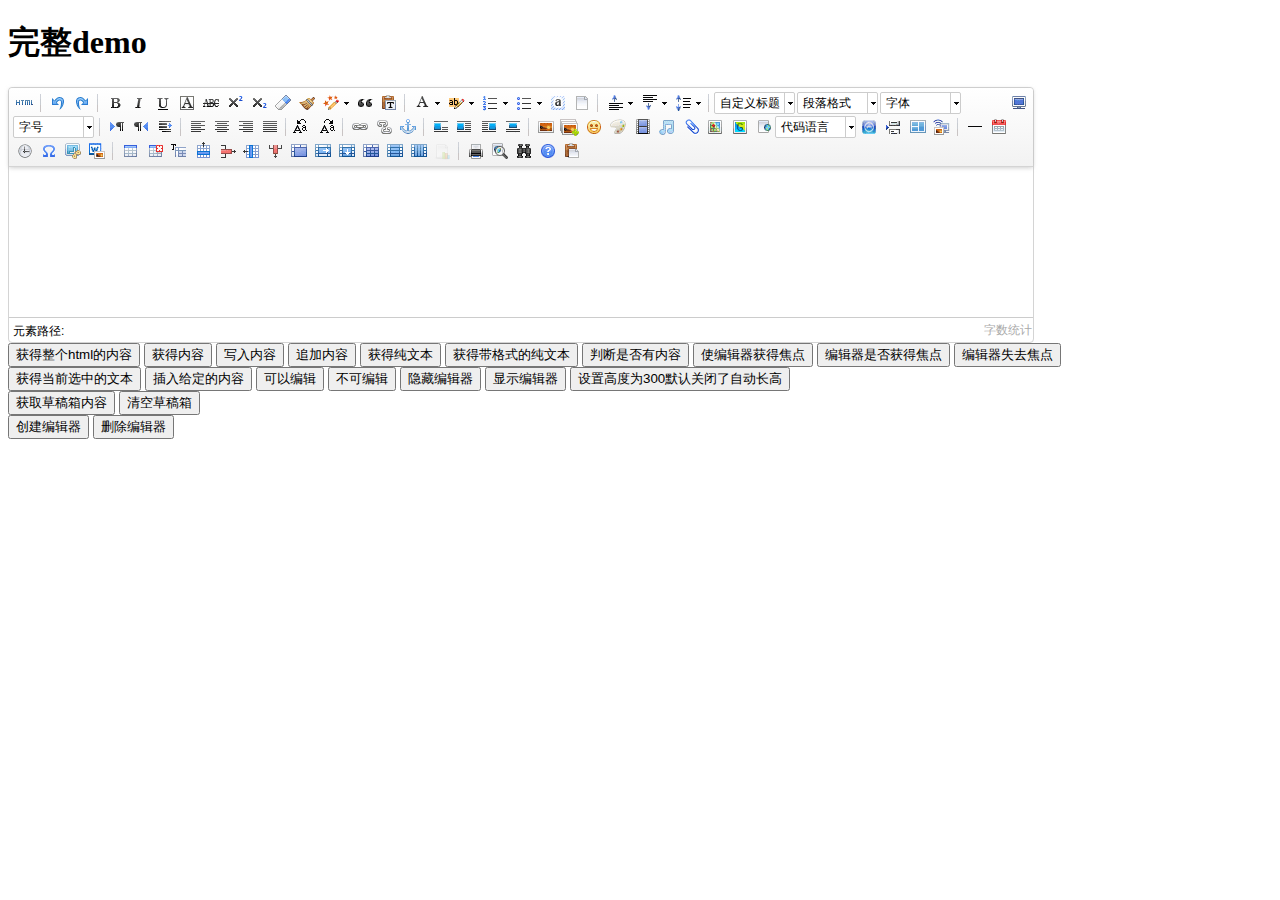
==== src/main/webapp/ueditor/index.html @ 050845f8 "项目初始化导入" ====
<!DOCTYPE HTML PUBLIC "-//W3C//DTD HTML 4.01 Transitional//EN"
        "http://www.w3.org/TR/html4/loose.dtd">
<html>
<head>
    <title>完整demo</title>
    <meta http-equiv="Content-Type" content="text/html;charset=utf-8"/>
    <script type="text/javascript" charset="utf-8" src="ueditor.config.js"></script>
    <script type="text/javascript" charset="utf-8" src="ueditor.all.min.js"> </script>
    <!--建议手动加在语言，避免在ie下有时因为加载语言失败导致编辑器加载失败-->
    <!--这里加载的语言文件会覆盖你在配置项目里添加的语言类型，比如你在配置项目里配置的是英文，这里加载的中文，那最后就是中文-->
    <script type="text/javascript" charset="utf-8" src="lang/zh-cn/zh-cn.js"></script>

    <style type="text/css">
        div{
            width:100%;
        }
    </style>
</head>
<body>
<div>
    <h1>完整demo</h1>
    <script id="editor" type="text/plain" style="width:1024px;height:500px;"></script>
</div>
<div id="btns">
    <div>
        <button onclick="getAllHtml()">获得整个html的内容</button>
        <button onclick="getContent()">获得内容</button>
        <button onclick="setContent()">写入内容</button>
        <button onclick="setContent(true)">追加内容</button>
        <button onclick="getContentTxt()">获得纯文本</button>
        <button onclick="getPlainTxt()">获得带格式的纯文本</button>
        <button onclick="hasContent()">判断是否有内容</button>
        <button onclick="setFocus()">使编辑器获得焦点</button>
        <button onmousedown="isFocus(event)">编辑器是否获得焦点</button>
        <button onmousedown="setblur(event)" >编辑器失去焦点</button>

    </div>
    <div>
        <button onclick="getText()">获得当前选中的文本</button>
        <button onclick="insertHtml()">插入给定的内容</button>
        <button id="enable" onclick="setEnabled()">可以编辑</button>
        <button onclick="setDisabled()">不可编辑</button>
        <button onclick=" UE.getEditor('editor').setHide()">隐藏编辑器</button>
        <button onclick=" UE.getEditor('editor').setShow()">显示编辑器</button>
        <button onclick=" UE.getEditor('editor').setHeight(300)">设置高度为300默认关闭了自动长高</button>
    </div>

    <div>
        <button onclick="getLocalData()" >获取草稿箱内容</button>
        <button onclick="clearLocalData()" >清空草稿箱</button>
    </div>

</div>
<div>
    <button onclick="createEditor()">
    创建编辑器</button>
    <button onclick="deleteEditor()">
    删除编辑器</button>
</div>

<script type="text/javascript">

    //实例化编辑器
    //建议使用工厂方法getEditor创建和引用编辑器实例，如果在某个闭包下引用该编辑器，直接调用UE.getEditor('editor')就能拿到相关的实例
    var ue = UE.getEditor('editor');


    function isFocus(e){
        alert(UE.getEditor('editor').isFocus());
        UE.dom.domUtils.preventDefault(e)
    }
    function setblur(e){
        UE.getEditor('editor').blur();
        UE.dom.domUtils.preventDefault(e)
    }
    function insertHtml() {
        var value = prompt('插入html代码', '');
        UE.getEditor('editor').execCommand('insertHtml', value)
    }
    function createEditor() {
        enableBtn();
        UE.getEditor('editor');
    }
    function getAllHtml() {
        alert(UE.getEditor('editor').getAllHtml())
    }
    function getContent() {
        var arr = [];
        arr.push("使用editor.getContent()方法可以获得编辑器的内容");
        arr.push("内容为：");
        arr.push(UE.getEditor('editor').getContent());
        alert(arr.join("\n"));
    }
    function getPlainTxt() {
        var arr = [];
        arr.push("使用editor.getPlainTxt()方法可以获得编辑器的带格式的纯文本内容");
        arr.push("内容为：");
        arr.push(UE.getEditor('editor').getPlainTxt());
        alert(arr.join('\n'))
    }
    function setContent(isAppendTo) {
        var arr = [];
        arr.push("使用editor.setContent('欢迎使用ueditor')方法可以设置编辑器的内容");
        UE.getEditor('editor').setContent('欢迎使用ueditor', isAppendTo);
        alert(arr.join("\n"));
    }
    function setDisabled() {
        UE.getEditor('editor').setDisabled('fullscreen');
        disableBtn("enable");
    }

    function setEnabled() {
        UE.getEditor('editor').setEnabled();
        enableBtn();
    }

    function getText() {
        //当你点击按钮时编辑区域已经失去了焦点，如果直接用getText将不会得到内容，所以要在选回来，然后取得内容
        var range = UE.getEditor('editor').selection.getRange();
        range.select();
        var txt = UE.getEditor('editor').selection.getText();
        alert(txt)
    }

    function getContentTxt() {
        var arr = [];
        arr.push("使用editor.getContentTxt()方法可以获得编辑器的纯文本内容");
        arr.push("编辑器的纯文本内容为：");
        arr.push(UE.getEditor('editor').getContentTxt());
        alert(arr.join("\n"));
    }
    function hasContent() {
        var arr = [];
        arr.push("使用editor.hasContents()方法判断编辑器里是否有内容");
        arr.push("判断结果为：");
        arr.push(UE.getEditor('editor').hasContents());
        alert(arr.join("\n"));
    }
    function setFocus() {
        UE.getEditor('editor').focus();
    }
    function deleteEditor() {
        disableBtn();
        UE.getEditor('editor').destroy();
    }
    function disableBtn(str) {
        var div = document.getElementById('btns');
        var btns = UE.dom.domUtils.getElementsByTagName(div, "button");
        for (var i = 0, btn; btn = btns[i++];) {
            if (btn.id == str) {
                UE.dom.domUtils.removeAttributes(btn, ["disabled"]);
            } else {
                btn.setAttribute("disabled", "true");
            }
        }
    }
    function enableBtn() {
        var div = document.getElementById('btns');
        var btns = UE.dom.domUtils.getElementsByTagName(div, "button");
        for (var i = 0, btn; btn = btns[i++];) {
            UE.dom.domUtils.removeAttributes(btn, ["disabled"]);
        }
    }

    function getLocalData () {
        alert(UE.getEditor('editor').execCommand( "getlocaldata" ));
    }

    function clearLocalData () {
        UE.getEditor('editor').execCommand( "clearlocaldata" );
        alert("已清空草稿箱")
    }
</script>
</body>
</html>
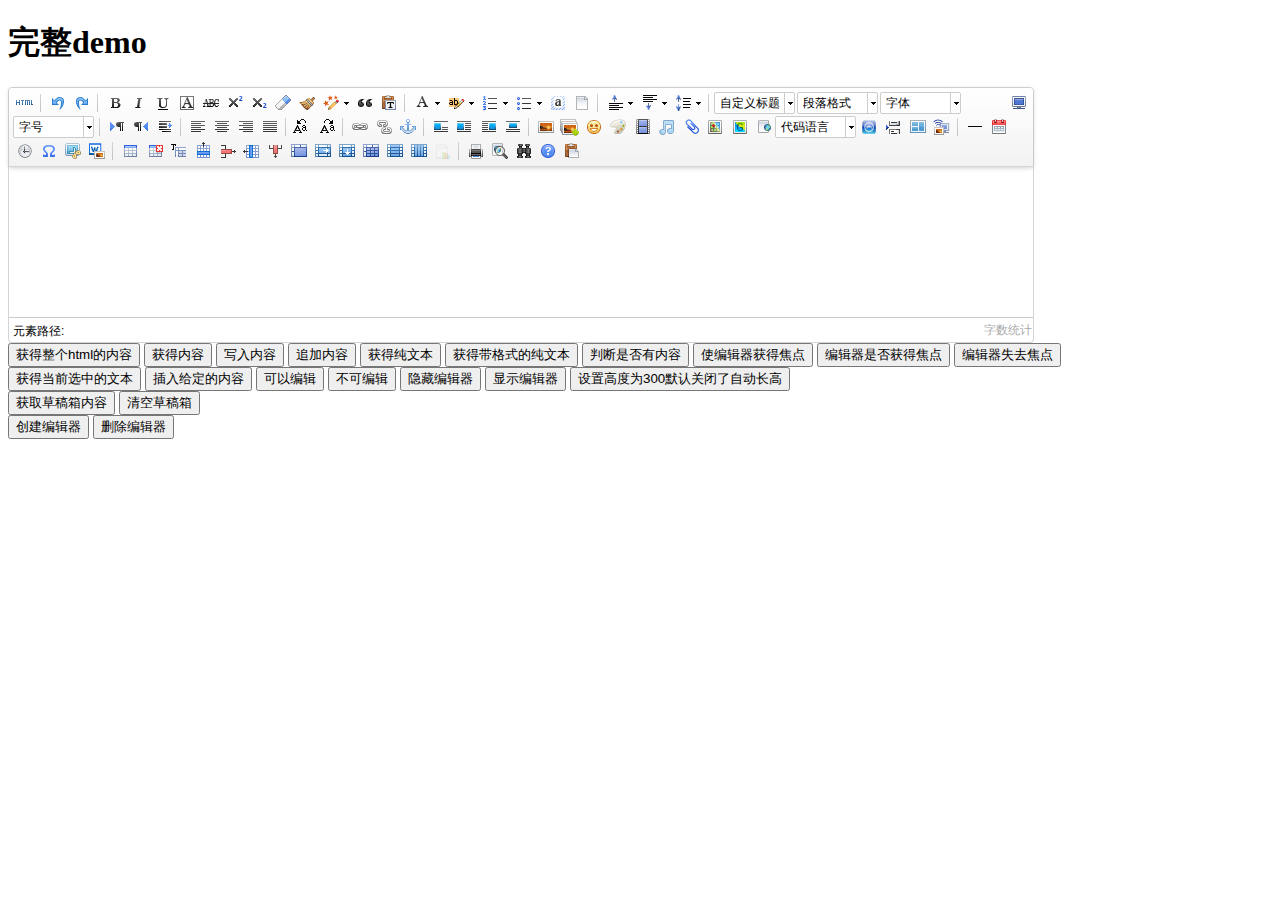
==== commit 69bd0856: "微信登录" ====
--- a/src/main/webapp/ueditor/index.html
+++ b/src/main/webapp/ueditor/index.html
@@ -171,5 +171,6 @@
         alert("已清空草稿箱")
     }
 </script>
+</div>
 </body>
 </html>